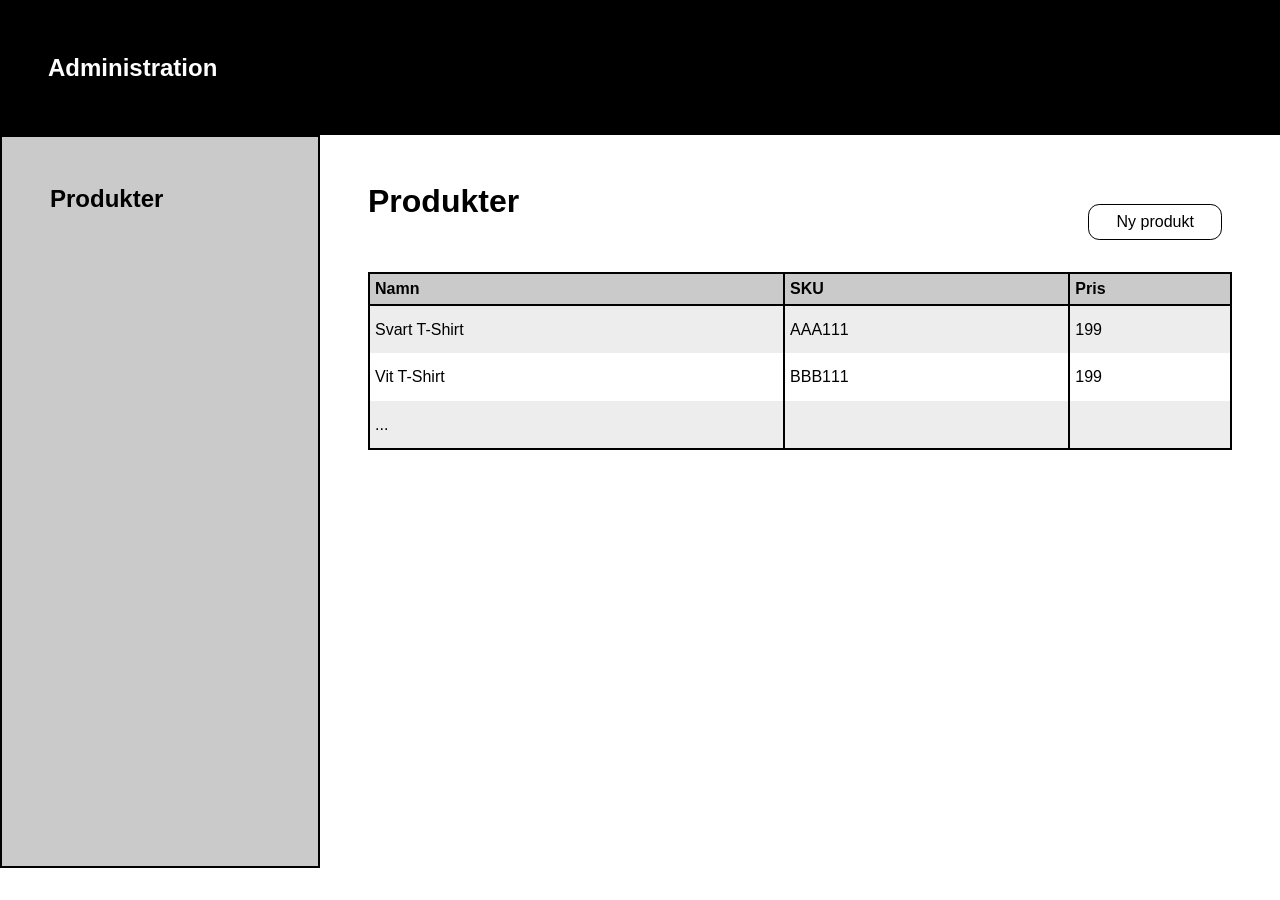
==== admin/products/index.html @ be7db769 "first version" ====
<!DOCTYPE html>
<html lang="sv">
  <head>
    <meta charset="UTF-8" />
    <meta name="viewport" content="width=device-width, initial-scale=1.0" />
    <title>Administration</title>
    <link rel="stylesheet" href="/admin/products/css/style.css" />
  </head>
  <body>
    <div class="container">
      <header>
        <h2>Administration</h2>
      </header>
      <aside>
        <h2>Produkter</h2>
      </aside>
      <article>
        <div>
          <h1>Produkter</h1>
          <a href="/admin/products/new.html">
            <div class="button">Ny produkt</div>
          </a>
          <table>
            <tr>
              <th>Namn</th>
              <th>SKU</th>
              <th>Pris</th>
            </tr>
            <tr>
              <td class="no-bottom-border">Svart T-Shirt</td>
              <td>AAA111</td>
              <td>199</td>
            </tr>
            <tr>
              <td>Vit T-Shirt</td>
              <td>BBB111</td>
              <td>199</td>
            </tr>
            <tr>
              <td>...</td>
              <td></td>
              <td></td>
            </tr>
          </table>
        </div>
      </article>
    </div>
  </body>
</html>
---- admin/products/css/style.css ----
:root{
    --background-color-header: black;
    --background-color-aside: rgb(202, 202, 202);
}
*{
    margin: 0;
    padding: 0;
    box-sizing: border-box;
    font-family: Arial, Helvetica, sans-serif;
}
h2, h1{
    padding-left: 3rem;
}
.container{
    width: 100%;
    height: 100vh;
    display: grid;
    grid-template-columns: 25% 1fr;
    grid-template-rows: 15% 1fr;
}
header{
    grid-area: 1/1/2/3;
    background-color: var(--background-color-header);
    align-content: center;
}
header h2{
    color: white;
    align-items: center;
}
aside{
    grid-area: 2/1/3/2;
    background-color: var(--background-color-aside);
    margin-bottom: 2rem;
    border: 2px solid black;
}
aside h2, h1{
    padding-top: 3rem;
}
article{
    grid-area: 2/2/3/3;
}
article div{
    display: grid;
    grid-template-columns: 1fr 20%;
    grid-template-rows: 1fr 2fr;
}
h1{
    grid-area: 1/1/2/2;
    color: black;
    font-weight: bold;
    font-size: 2em;
}
.button{
    width: 70%;
    height: 30%;
    border: 1px solid black;
    border-radius: 0.7rem;
    margin-bottom: 0;
    display: flex;
    justify-content: center;
    align-items: center;
    padding: 0.5rem;
}
a{
    grid-area: 1/2/2/3;
    align-self: end;
    text-decoration: none;
    color: black;
}
table{
    grid-area: 2/1/3/3;
    width: 90%;
    border-collapse: collapse;
    justify-self: center;
    margin-top: 2rem;
}
table, td, th {
    border: 2px solid;   
  }
tr{
    height: 3rem;
}
tr:first-of-type{
    height: 2rem;
    background-color: rgb(203, 202, 202);
    text-align: left;
}
tr:nth-child(even){
    background-color: rgb(237, 237, 237);
}
td, th{
    padding-left: 5px;
}
td{
    border-bottom: none;
    border-top: none;
}
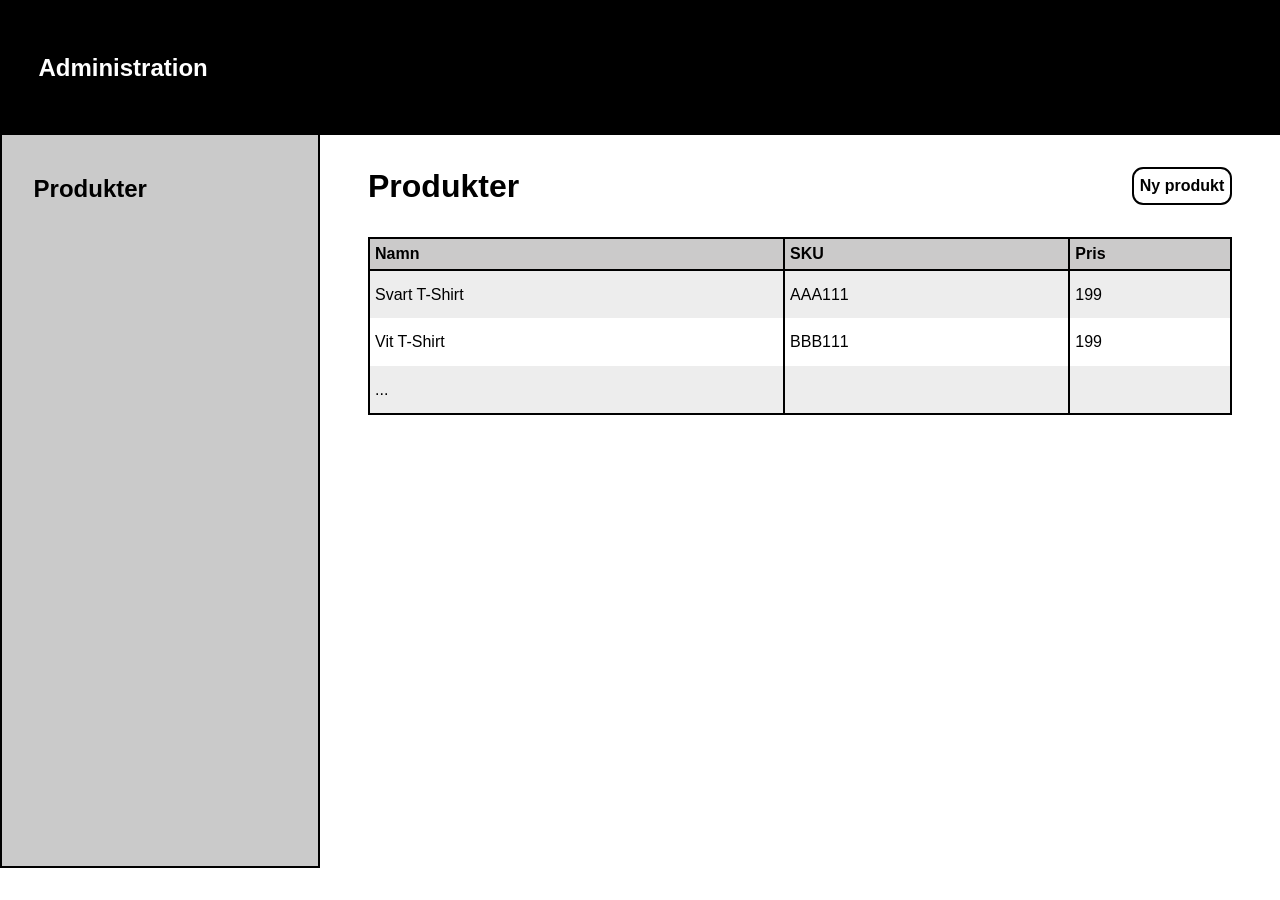
==== commit 2943c03b: "all pages, animation, img" ====
--- a/admin/products/index.html
+++ b/admin/products/index.html
@@ -1,10 +1,10 @@
 <!DOCTYPE html>
 <html lang="sv">
   <head>
-    <meta charset="UTF-8" />
-    <meta name="viewport" content="width=device-width, initial-scale=1.0" />
+    <meta charset="UTF-8">
+    <meta name="viewport" content="width=device-width, initial-scale=1.0">
     <title>Administration</title>
-    <link rel="stylesheet" href="/admin/products/css/style.css" />
+    <link rel="stylesheet" href="/admin/products/css/style.css">
   </head>
   <body>
     <div class="container">
--- a/admin/products/css/style.css
+++ b/admin/products/css/style.css
@@ -1,97 +1,123 @@
-:root{
+:root {
     --background-color-header: black;
     --background-color-aside: rgb(202, 202, 202);
 }
-*{
+
+* {
     margin: 0;
     padding: 0;
     box-sizing: border-box;
     font-family: Arial, Helvetica, sans-serif;
 }
-h2, h1{
-    padding-left: 3rem;
-}
-.container{
+
+.container {
     width: 100%;
     height: 100vh;
     display: grid;
-    grid-template-columns: 25% 1fr;
+    grid-template-columns: minmax(130px, 25%) 1fr;
     grid-template-rows: 15% 1fr;
 }
-header{
+
+header {
     grid-area: 1/1/2/3;
     background-color: var(--background-color-header);
     align-content: center;
 }
-header h2{
+
+header h2 {
     color: white;
-    align-items: center;
+    padding-left: 3%;
 }
-aside{
+
+aside {
     grid-area: 2/1/3/2;
     background-color: var(--background-color-aside);
     margin-bottom: 2rem;
     border: 2px solid black;
+    border-top: none;
 }
-aside h2, h1{
-    padding-top: 3rem;
+
+aside h2 {
+    padding-top: 2.5rem;
+    padding-left: 10%;
 }
-article{
+
+article {
     grid-area: 2/2/3/3;
 }
-article div{
+
+article div {
     display: grid;
-    grid-template-columns: 1fr 20%;
-    grid-template-rows: 1fr 2fr;
+    grid-template-columns: 1fr 25%;
+    grid-template-rows: 1fr 3fr;
+    margin: 0 5%;
 }
-h1{
+
+h1 {
     grid-area: 1/1/2/2;
     color: black;
     font-weight: bold;
     font-size: 2em;
+    align-self: end;
 }
-.button{
-    width: 70%;
+
+.button {
+    width: 100px;
     height: 30%;
-    border: 1px solid black;
+    border: 2px solid black;
     border-radius: 0.7rem;
     margin-bottom: 0;
     display: flex;
     justify-content: center;
     align-items: center;
     padding: 0.5rem;
+    text-wrap: nowrap;
+    font-weight: bold;
 }
-a{
+
+a {
     grid-area: 1/2/2/3;
     align-self: end;
     text-decoration: none;
     color: black;
+    justify-self: end;
+    margin-right: 5px;
 }
-table{
+
+table {
     grid-area: 2/1/3/3;
-    width: 90%;
+    width: 100%;
     border-collapse: collapse;
     justify-self: center;
     margin-top: 2rem;
 }
-table, td, th {
-    border: 2px solid;   
-  }
-tr{
+
+table,
+td,
+th {
+    border: 2px solid;
+}
+
+tr {
     height: 3rem;
 }
-tr:first-of-type{
+
+tr:first-of-type {
     height: 2rem;
     background-color: rgb(203, 202, 202);
     text-align: left;
 }
-tr:nth-child(even){
+
+tr:nth-child(even) {
     background-color: rgb(237, 237, 237);
 }
-td, th{
+
+td,
+th {
     padding-left: 5px;
 }
-td{
+
+td {
     border-bottom: none;
     border-top: none;
 }
